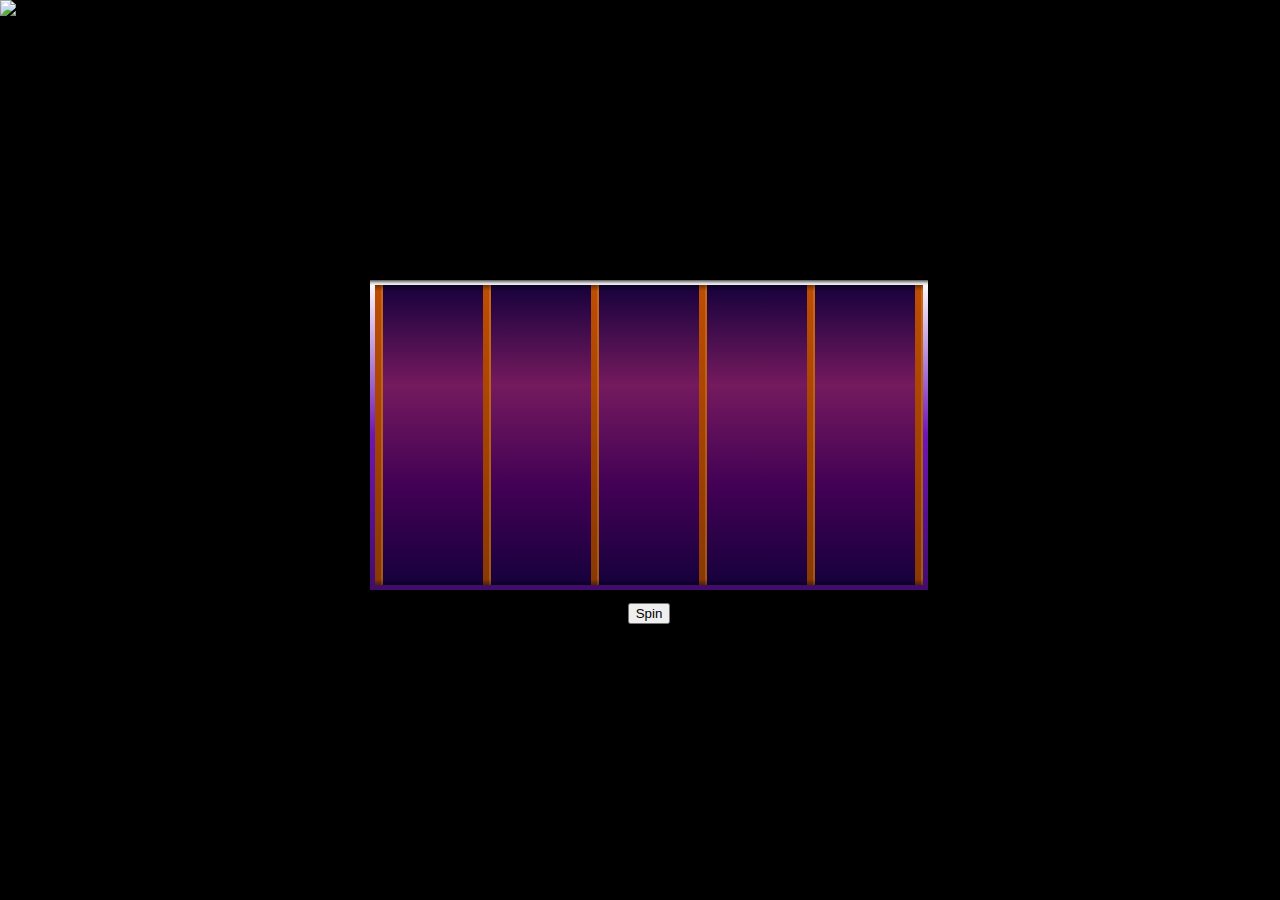
==== docs/DiliMiniSlots.html @ aa567984 "Initial commit" ====
<!DOCTYPE html>
<html>

<head>
  <title>Dili Mini Slots</title>
  <link rel="shortcut icon" href="static/images/LogoFav.png"/>
  <script src="static/js/DiliMiniSlots.js"></script>
  <link rel="stylesheet" href="/static/css/DiliMiniSlots.css" />
</head>

<body style="background-color:black">
  <div class="header">
    <img src="static/images/VlamCasinoLogo.png" class="logo">
  </div>
  <style>
    .header{
      align-items: center;
    }
  </style>
  <div id="container">
    <div class="window-border">
        <div class="window">
            <div class="outer-spacer"></div>
            <div class="outer-col">
                <div class="col"></div>
            </div>
            <div class="outer-spacer"></div>
            <div class="outer-col">
                <div class="col"></div>
            </div>
            <div class="outer-spacer"></div>
            <div class="outer-col">
                <div class="col"></div>
            </div>
            <div class="outer-spacer"></div>
            <div class="outer-col">
                <div class="col"></div>
            </div>
            <div class="outer-spacer"></div>
            <div class="outer-col">
                <div class="col"></div>
            </div>
            <div class="outer-spacer"></div>
        </div>
    </div>

    <input type="button" onclick="spin(this)" class="start-button" value="Spin"/>
</div>
</body>

</html>
---- static/css/DiliMiniSlots.css ----
/*
 * Some general styling
 */

 * {
    box-sizing: border-box;
}

:root {
    --item-height: 100px;
}

body {
    background-color: #444;
    margin: 0;
}

/*
 * Style the orange box
 */

.start-button {
    display: block;
    margin: 1em auto;
}

#container {
    background-color: #ffffff00;
    padding: 50px;
    box-shadow: 0 10px 20px rgba(0, 0, 0, 0.5);
    position: absolute;
    top: 50%;
    left: 50%;
    margin-left: -320px;
    margin-top: -220px;
}

.window {
    position: relative;
    overflow: hidden;
    height: calc(3 * var(--item-height));
}

.window::before {
    content: "";
    clear: both;
    position: absolute;
    top: 0;
    left: 0;
    width: 100%;
    height: 6px;
    background-image: linear-gradient(to bottom, rgba(0, 0, 0, 0.4), transparent);
}

.window::after {
    content: "";
    clear: both;
    position: absolute;
    bottom: 0;
    left: 0;
    width: 100%;
    height: 6px;
    background-image: linear-gradient(to bottom, transparent, rgba(0, 0, 0, 0.4));
}

.window-border {
    padding: 5px;
    background-image: linear-gradient(to bottom, #ffffff, #6d16b4, #410c6c);
    box-shadow: 0 6px 4px -5px #000000 inset;
}

/*
 * Reels and icon styling
 */

.icon {
    width: 80px;
    height: var(--item-height);
    display: block;
    position: relative;

    /*animation: wiggle 0.1s linear infinite;*/
}

.outer-col {
    overflow-y: hidden;
    width: 100px;
    float: left;
    background-color: #eee;
    background-image: linear-gradient(#16013c, #741a5e, #430155, #16013c);
    height: calc(var(--item-height) * 3);
}

.outer-spacer {
    width: 8px;
    height: 100%;
    float: left;
    border-right: 2px solid #f7ce6c38;
    background-image: linear-gradient(#be4d01, #893802);
}

.col {
    padding: 0 10px;
    will-change: true;
    transform: translateY(calc(-100% + var(--item-height) * 3));
}

.col img {
    width: 100%;
    height: auto;
    margin: 10px 0;
    position: relative;
    z-index: 3;
}

/* shadow effect behind the items */
.col .icon::after {
    content: "";
    clear: both;
    display: block;
    position: absolute;
    top: 50%;
    left: 50%;
    width: 1px;
    height: 1px;
    background-color: white;
    box-shadow: 0 0 35px 30px rgba(12, 0, 14, 0.69);
    z-index: 2;
    border-radius: 100%;
}

/*
 * Spinning animation
 */

#container.spinning .outer-col:nth-of-type(2) .col {
    animation-delay: 0.01s;
}

#container.spinning .outer-col:nth-of-type(3) .col {
    animation-delay: 0.02s;
}

#container.spinning .outer-col:nth-of-type(4) .col {
    animation-delay: 0.03s;
}

#container.spinning .col {
    animation-name: scroll;
    animation-iteration-count: 1;
    animation-timing-function: cubic-bezier(.65, .97, .72, 1);
}

@keyframes scroll {
    to {
        transform: translateY(0);
    }
}

/*@keyframes wiggle {
    0% {
        transform: rotate(7deg);
    }
    50% {
        transform: rotate(-7deg);
    }
    100% {
        transform: rotate(7deg);
    }
}*/
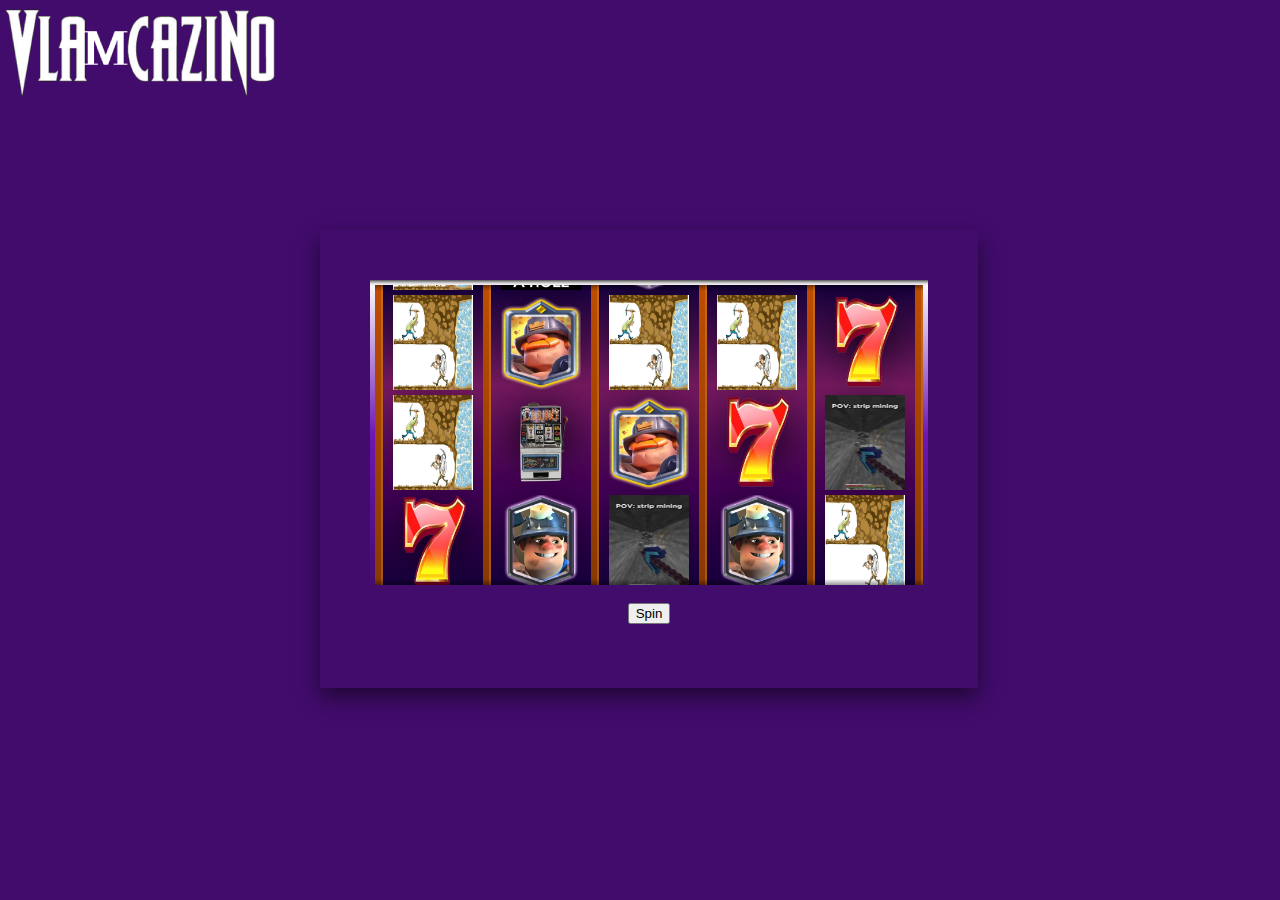
==== commit e52e9304: "update diliu" ====
--- a/docs/DiliMiniSlots.html
+++ b/docs/DiliMiniSlots.html
@@ -8,7 +8,7 @@
   <link rel="stylesheet" href="/static/css/DiliMiniSlots.css" />
 </head>
 
-<body style="background-color:black">
+<body style="background-color:#410c6c">
   <div class="header">
     <img src="static/images/VlamCasinoLogo.png" class="logo">
   </div>
@@ -48,4 +48,4 @@
 </div>
 </body>
 
-</html>+</html>
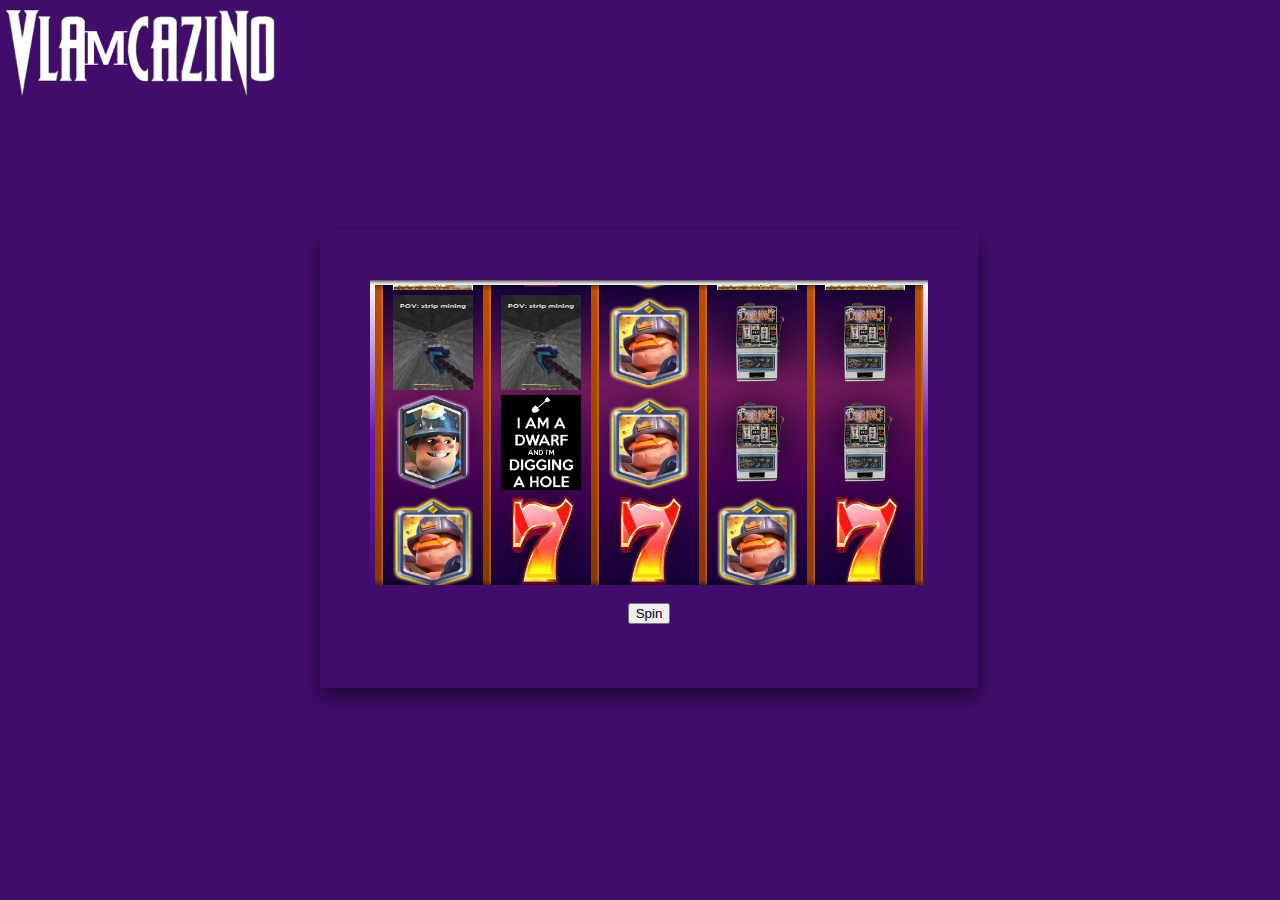
==== commit 4a537b7e: "dili mini patch notes" ====
--- a/docs/DiliMiniSlots.html
+++ b/docs/DiliMiniSlots.html
@@ -2,6 +2,12 @@
 <html>
 
 <head>
+  <style>
+    body {
+        background-image: url('/static/images/dili_mini_background.png');
+        background-repeat: no-repeat;
+    }
+  </style>
   <title>Dili Mini Slots</title>
   <link rel="shortcut icon" href="static/images/LogoFav.png"/>
   <script src="static/js/DiliMiniSlots.js"></script>
